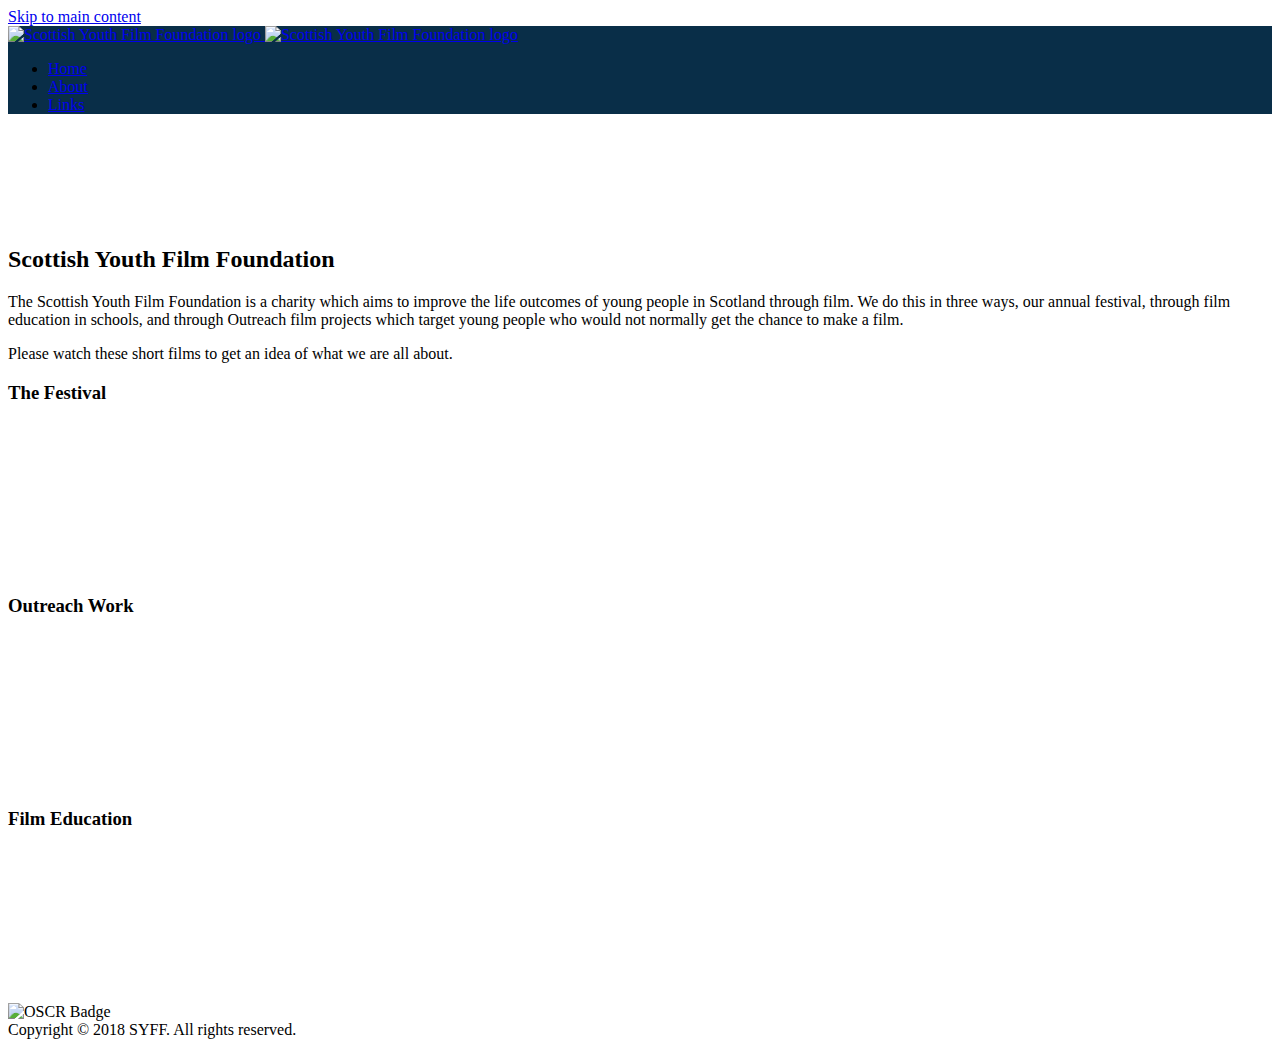
==== about/index.html @ f463d259 "Added about page" ====
<!DOCTYPE html>
<html lang="en-GB">

<head>
  <meta charset="UTF-8" />
  <meta name="viewport" content="width=device-width, initial-scale=1" />
  <meta name="description"
    content="The Scottish Youth Film Foundation is a celebration of the creativity of young people resident in or native to Scotland. Each year, we run a ﬁlm festival with awards presented to the best animation, live action and documentary ﬁlms made in Scotland." />
  <title>About | Scottish Youth Film Foundation</title>
  <meta property="og:type" content="article" />
  <meta name="og:site_name" content="Scottish Youth Film Foundation" />
  <meta property="og:title" content="About | Scottish Youth Film Foundation" />
  <meta property="og:description"
    content="The Scottish Youth Film Foundation is a celebration of the creativity of young people resident in or native to Scotland. Each year, we run a ﬁlm festival with awards presented to the best animation, live action and documentary ﬁlms made in Scotland." />
  <meta property="og:image" content="http://syff.scot/assets/sharing.jpg" />
  <meta property="og:url" content="http://syff.scot/index.htm" />
  <meta name="twitter:title" content="About | Scottish Youth Film Foundation" />
  <meta name="twitter:description"
    content="The Scottish Youth Film Foundation is a celebration of the creativity of young people resident in or native to Scotland. Each year, we run a ﬁlm festival with awards presented to the best animation, live action and documentary ﬁlms made in Scotland." />
  <meta name="twitter:image" content="http://syff.scot/assets/sharing.jpg" />
  <meta name="twitter:card" content="summary_large_image" />
  <link rel="icon" type="image/png" href="../assets/favicon-32x32.png" />
  <link rel="stylesheet" href="../assets/styles.css" />
  <style>
    .nav {
      background: rgba(9, 46, 72, 1);
    }

    .main {
      padding-top: 6rem;
    }
  </style>
  <script src="../assets/app.js" defer></script>
  <noscript>
    <style>
      .waiter {
        opacity: 0;
      }
    </style>
  </noscript>
</head>

<body id="top">
  <a class="skip" href="#main">Skip to main content</a>
  <nav class="nav" id="nav">
    <a href="../">
      <img class="elastic desktop" src="../assets/syff-logo.svg" alt="Scottish Youth Film Foundation logo" width="2490"
        height="1048" />
      <img class="elastic mobile" src="../assets/favicon-32x32.png" alt="Scottish Youth Film Foundation logo" width="32"
        height="32" />
    </a>
    <ul>
      <li><a class="nav-link" href="../">Home</a></li>
      <li><a class="nav-link" href="../about">About</a></li>
      <li><a class="nav-link" href="../links">Links</a></li>
    </ul>
  </nav>
  <main id="main" class="main">
    <section class="section intro">
      <div class="content">
        <h2>Scottish Youth Film Foundation</h2>
        <p class="intro-lede">
          The Scottish Youth Film Foundation is a charity which aims to improve the life outcomes of young people in
          Scotland through film. We do this in three ways, our annual festival, through film education in schools, and
          through Outreach film projects which target young people who would not normally get the chance to make a
          film.
        </p>
        <p>
          Please watch these short films to get an idea of what we are all about.
        </p>
      </div>
      <div class="videos">
        <div class="video-frame">
          <h3 class="video-title">The Festival</h3>
          <div class="embed-container">
            <iframe src="https://player.vimeo.com/video/508036809" frameborder="0" webkitAllowFullScreen
              mozallowfullscreen allowfullscreen></iframe>
          </div>
        </div>
        <div class="video-frame">
          <h3 class="video-title">Outreach Work</h3>
          <div class="embed-container">
            <iframe src="https://player.vimeo.com/video/508044958" frameborder="0" webkitAllowFullScreen
              mozallowfullscreen allowfullscreen></iframe>
          </div>
        </div>
        <div class="video-frame">
          <h3 class="video-title">Film Education</h3>
          <div class="embed-container">
            <iframe src="https://player.vimeo.com/video/508041111" frameborder="0" webkitAllowFullScreen
              mozallowfullscreen allowfullscreen></iframe>
          </div>
        </div>
      </div>
    </section>
  </main>
  <footer class="footer">
    <img class="elastic" src="../assets/oscr.jpg" alt="OSCR Badge" width="140" height="140">
    <br>
    <div class="footer-content">
      <div>Copyright © <span id="copyright">2018</span> SYFF. All rights reserved.</div>
      <div><a class="arrow" href="#top"></a></div>
    </div>
  </footer>
  <div class="waiter">
    <div class="waiter-icon"></div>
  </div>
</body>

</html>
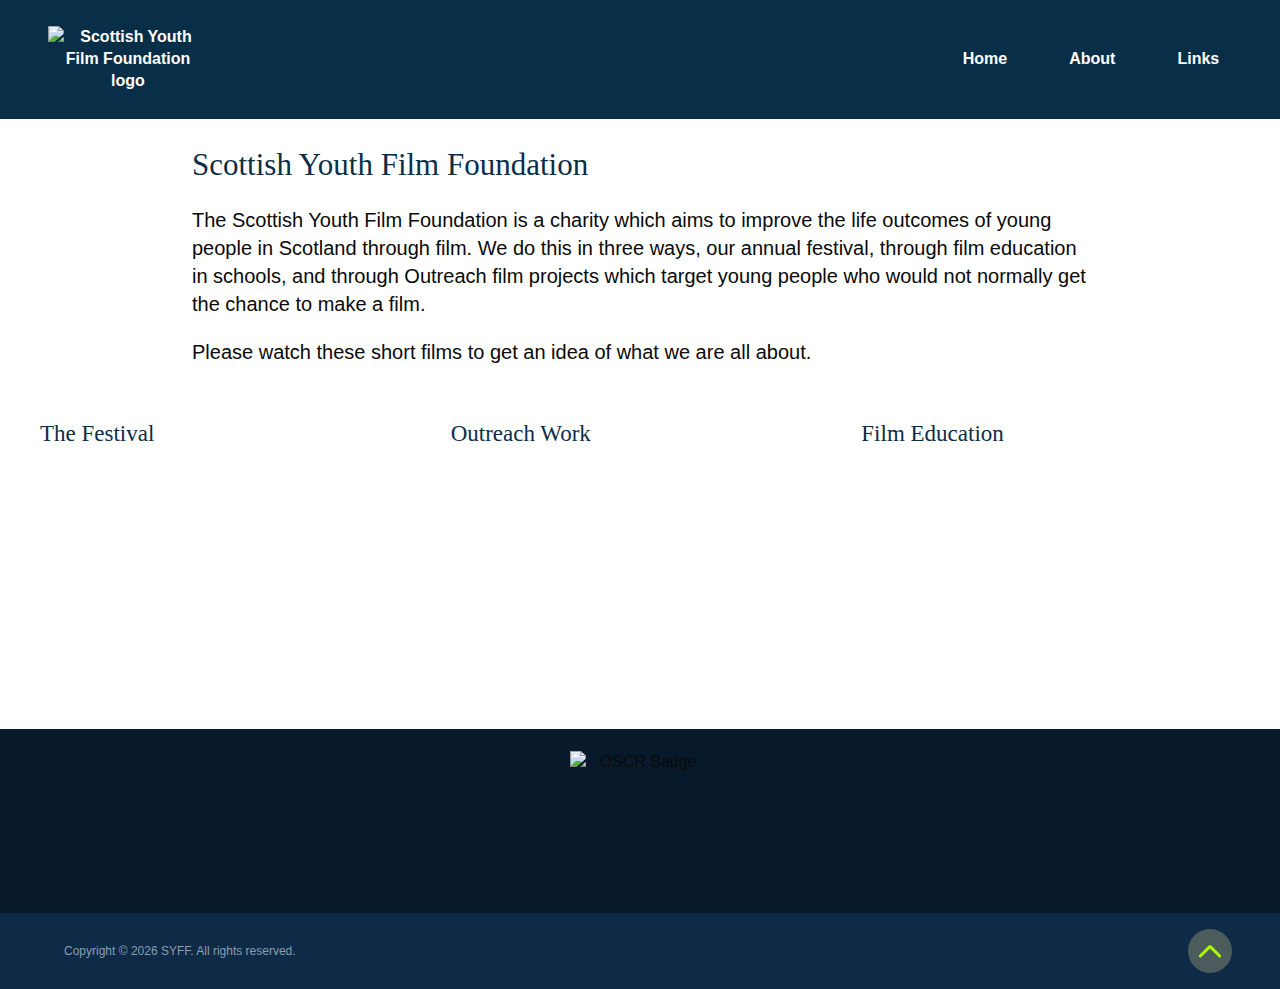
==== commit 25047ce7: "Added tidied up formatting and made links absolute" ====
--- a/about/index.html
+++ b/about/index.html
@@ -2,25 +2,25 @@
 <html lang="en-GB">
 
 <head>
-  <meta charset="UTF-8" />
-  <meta name="viewport" content="width=device-width, initial-scale=1" />
+  <meta charset="UTF-8">
+  <meta name="viewport" content="width=device-width, initial-scale=1">
   <meta name="description"
-    content="The Scottish Youth Film Foundation is a celebration of the creativity of young people resident in or native to Scotland. Each year, we run a ﬁlm festival with awards presented to the best animation, live action and documentary ﬁlms made in Scotland." />
+    content="The Scottish Youth Film Foundation is a celebration of the creativity of young people resident in or native to Scotland. Each year, we run a ﬁlm festival with awards presented to the best animation, live action and documentary ﬁlms made in Scotland.">
   <title>About | Scottish Youth Film Foundation</title>
-  <meta property="og:type" content="article" />
-  <meta name="og:site_name" content="Scottish Youth Film Foundation" />
-  <meta property="og:title" content="About | Scottish Youth Film Foundation" />
+  <meta property="og:type" content="article">
+  <meta name="og:site_name" content="Scottish Youth Film Foundation">
+  <meta property="og:title" content="About | Scottish Youth Film Foundation">
   <meta property="og:description"
-    content="The Scottish Youth Film Foundation is a celebration of the creativity of young people resident in or native to Scotland. Each year, we run a ﬁlm festival with awards presented to the best animation, live action and documentary ﬁlms made in Scotland." />
-  <meta property="og:image" content="http://syff.scot/assets/sharing.jpg" />
-  <meta property="og:url" content="http://syff.scot/index.htm" />
-  <meta name="twitter:title" content="About | Scottish Youth Film Foundation" />
+    content="The Scottish Youth Film Foundation is a celebration of the creativity of young people resident in or native to Scotland. Each year, we run a ﬁlm festival with awards presented to the best animation, live action and documentary ﬁlms made in Scotland.">
+  <meta property="og:image" content="http://syff.scot/assets/img/sharing.jpg">
+  <meta property="og:url" content="http://syff.scot/about/index.htm">
+  <meta name="twitter:title" content="About | Scottish Youth Film Foundation">
   <meta name="twitter:description"
-    content="The Scottish Youth Film Foundation is a celebration of the creativity of young people resident in or native to Scotland. Each year, we run a ﬁlm festival with awards presented to the best animation, live action and documentary ﬁlms made in Scotland." />
-  <meta name="twitter:image" content="http://syff.scot/assets/sharing.jpg" />
-  <meta name="twitter:card" content="summary_large_image" />
-  <link rel="icon" type="image/png" href="../assets/favicon-32x32.png" />
-  <link rel="stylesheet" href="../assets/styles.css" />
+    content="The Scottish Youth Film Foundation is a celebration of the creativity of young people resident in or native to Scotland. Each year, we run a ﬁlm festival with awards presented to the best animation, live action and documentary ﬁlms made in Scotland.">
+  <meta name="twitter:image" content="http://syff.scot/assets/img/sharing.jpg">
+  <meta name="twitter:card" content="summary_large_image">
+  <link rel="icon" type="image/png" href="/assets/img/favicon-32x32.png">
+  <link rel="stylesheet" href="/assets/css/styles.css">
   <style>
     .nav {
       background: rgba(9, 46, 72, 1);
@@ -30,7 +30,7 @@
       padding-top: 6rem;
     }
   </style>
-  <script src="../assets/app.js" defer></script>
+  <script src="/assets/js/app.js" defer></script>
   <noscript>
     <style>
       .waiter {
@@ -44,15 +44,15 @@
   <a class="skip" href="#main">Skip to main content</a>
   <nav class="nav" id="nav">
     <a href="../">
-      <img class="elastic desktop" src="../assets/syff-logo.svg" alt="Scottish Youth Film Foundation logo" width="2490"
-        height="1048" />
-      <img class="elastic mobile" src="../assets/favicon-32x32.png" alt="Scottish Youth Film Foundation logo" width="32"
-        height="32" />
+      <img class="elastic desktop" src="/assets/img/syff-logo.svg" alt="Scottish Youth Film Foundation logo"
+        width="2490" height="1048">
+      <img class="elastic mobile" src="/assets/img/favicon-32x32.png" alt="Scottish Youth Film Foundation logo"
+        width="32" height="32">
     </a>
     <ul>
-      <li><a class="nav-link" href="../">Home</a></li>
-      <li><a class="nav-link" href="../about">About</a></li>
-      <li><a class="nav-link" href="../links">Links</a></li>
+      <li><a class="nav-link" href="/">Home</a></li>
+      <li><a class="nav-link" href="/about">About</a></li>
+      <li><a class="nav-link" href="/links">Links</a></li>
     </ul>
   </nav>
   <main id="main" class="main">
@@ -95,7 +95,7 @@
     </section>
   </main>
   <footer class="footer">
-    <img class="elastic" src="../assets/oscr.jpg" alt="OSCR Badge" width="140" height="140">
+    <img class="elastic" src="/assets/img/oscr.jpg" alt="OSCR Badge" width="140" height="140">
     <br>
     <div class="footer-content">
       <div>Copyright © <span id="copyright">2018</span> SYFF. All rights reserved.</div>
--- a/assets/css/styles.css
+++ b/assets/css/styles.css
@@ -0,0 +1,511 @@
+/*
+* Prefixed by https://autoprefixer.github.io
+* PostCSS: v7.0.29,
+* Autoprefixer: v9.7.6
+* Browsers: last 2 version
+*/
+
+@font-face {
+  font-family: "Berthold";
+  src: url("/assets/fonts/BlockBerthold.woff2") format("woff2"), url("/assets/fonts/BlockBerthold.woff") format("woff");
+  font-weight: normal;
+  font-style: normal;
+}
+
+@-webkit-keyframes loaderAnimation {
+  0% {
+    -webkit-transform: rotate(0deg);
+    transform: rotate(0deg);
+  }
+
+  100% {
+    -webkit-transform: rotate(360deg);
+    transform: rotate(360deg);
+  }
+}
+
+@keyframes loaderAnimation {
+  0% {
+    -webkit-transform: rotate(0deg);
+    transform: rotate(0deg);
+  }
+
+  100% {
+    -webkit-transform: rotate(360deg);
+    transform: rotate(360deg);
+  }
+}
+
+@-webkit-keyframes gradientBackground {
+  0% {
+    background-position: left;
+  }
+
+  100% {
+    background-position: right;
+  }
+}
+
+@keyframes gradientBackground {
+  0% {
+    background-position: left;
+  }
+
+  100% {
+    background-position: right;
+  }
+}
+
+*,
+*::before,
+*::after {
+  -webkit-box-sizing: border-box;
+          box-sizing: border-box;
+}
+
+html {
+  -ms-text-size-adjust: 100%;
+  -webkit-text-size-adjust: 100%;
+}
+
+body {
+  margin: 0;
+  color: #0a0a0a;
+  font-family: Futura, Trebuchet MS, Arial, sans-serif;
+  line-height: 1.4;
+  font-size: 1rem;
+  font-weight: 400;
+}
+
+h1 {
+  font-family: Berthold;
+  margin: 1em 0;
+  font-weight: 400;
+  font-size: 3rem;
+  color: #0a2e48;
+}
+
+h2 {
+  font-family: Berthold;
+  margin: 1em 0 0;
+  font-weight: 400;
+  font-size: 31px;
+  color: #0a2e48;
+}
+
+h3 {
+  font-family: Berthold;
+  margin: 1em 0;
+  font-weight: 400;
+  font-size: 23px;
+  color: #0a2e48;
+}
+
+p {
+  margin: 1em 0;
+}
+
+a {
+  -webkit-transition: opacity 0.3s;
+  transition: opacity 0.3s;
+  opacity: 1;
+  color: #99cc33;
+}
+
+a:hover,
+a:focus {
+  opacity: 0.74;
+  text-decoration: none;
+  color: #99cc33;
+}
+
+.skip {
+  position: absolute !important;
+  clip: rect(1px, 1px, 1px, 1px);
+}
+
+.header {
+  background: url(/assets/img/kids.jpg) no-repeat center center;
+  background-size: cover;
+  color: #fff;
+  padding: 20rem 2rem;
+}
+
+.header-title {
+  margin: 0;
+  text-align: center;
+}
+
+.header-block {
+  background: rgba(9, 46, 72, 0.8);
+  padding: 1rem 2rem;
+  font-size: 3rem;
+  color: #fff;
+}
+
+.section {
+  margin: 0 auto;
+  padding: 1rem 2rem;
+}
+
+.content {
+  max-width: 60rem;
+  margin: 0 auto;
+  font-size: 20px;
+  position: relative;
+}
+
+.covid {
+  background: #8a2be2;
+  background-image: -webkit-gradient(linear, right top, left bottom, from(#051937), color-stop(#582d61), color-stop(#b03b67), color-stop(#ee674b), to(#fcb117));
+  background-image: linear-gradient(to left bottom, #051937, #582d61, #b03b67, #ee674b, #fcb117);
+  background-size: 400%;
+  -webkit-animation: gradientBackground 3s infinite alternate;
+          animation: gradientBackground 3s infinite alternate;
+  color: #fff;
+  -webkit-box-shadow: 0px 0px 10px 0px rgba(0, 0, 0, 0.5);
+  box-shadow: 0px 0px 10px 0px rgba(0, 0, 0, 0.5);
+  margin: 1rem 0 0;
+  padding: 2rem 0 2.5rem;
+}
+
+.covid-title {
+  color: #fff;
+}
+
+.covid-overlay {
+  background: url(covid.jpg) no-repeat;
+  background-position: 0 25px;
+  width: 839px;
+  height: 368px;
+  position: absolute;
+  right: -90px;
+  bottom: -48px;
+  mix-blend-mode: lighten;
+}
+
+.announce {
+  background: #8926e1;
+  color: #fff;
+  padding: 0 2rem 1.5rem;
+  overflow: auto;
+}
+
+.announce h2 {
+  color: #a0e020;
+}
+
+.embed-container {
+  position: relative;
+  padding-bottom: 56.25%;
+  height: 0;
+  overflow: hidden;
+  max-width: 100%;
+}
+
+.embed-container iframe {
+  position: absolute;
+  top: 0;
+  left: 0;
+  width: 100%;
+  height: 100%;
+}
+
+.videos {
+  grid-gap: 1rem;
+  grid-template-columns: repeat(auto-fill, minmax(150px, 1fr));
+  -ms-grid-columns: 1fr 1rem 1fr 1rem 1fr;
+  grid-template-columns: 1fr 1fr 1fr;
+  max-width: 84rem;
+  margin: 0 auto 2rem;
+}
+
+.video-title {
+  margin: 2rem 0 0.5rem 0.5rem;
+}
+
+.elastic {
+  display: block;
+  max-width: 100%;
+  height: auto;
+  margin: 0 auto;
+}
+
+.nav {
+  text-align: center;
+  display: -webkit-box;
+  display: -ms-flexbox;
+  display: flex;
+  -webkit-box-align: center;
+      -ms-flex-align: center;
+          align-items: center;
+  -webkit-box-pack: justify;
+      -ms-flex-pack: justify;
+          justify-content: space-between;
+  padding: 1rem 2rem;
+  position: fixed;
+  top: 0;
+  left: 0;
+  right: 0;
+  background: rgba(9, 46, 72, 0);
+  -webkit-transition: padding 0.3s, background 0.3s;
+  transition: padding 0.3s, background 0.3s;
+  z-index: 10;
+}
+
+.nav.scrolled {
+  background: rgba(9, 18, 35, 0.96);
+  padding: 0 2rem;
+}
+
+.nav img {
+  max-width: 10rem;
+}
+
+.nav ul {
+  list-style: none;
+  margin: 0;
+  padding: 0;
+}
+
+.nav li {
+  display: inline-block;
+  margin: 0;
+}
+
+.nav a {
+  color: #fff;
+  text-decoration: none;
+  font-weight: bold;
+  padding: 0.6rem 1rem;
+}
+
+.arrow {
+  position: relative;
+  -webkit-transition: background 0.25s ease-in-out, opacity 0.25s ease-in-out, bottom 0.25s;
+  transition: background 0.25s ease-in-out, opacity 0.25s ease-in-out, bottom 0.25s;
+  width: 44px;
+  height: 44px;
+  margin: 0;
+  padding: 0;
+  border: none;
+  border-radius: 50%;
+  background: #4c5b5c;
+  display: block;
+}
+
+.arrow:after,
+.arrow:before {
+  position: absolute;
+  top: 50%;
+  -webkit-transition: background 0.25s ease-in-out;
+  transition: background 0.25s ease-in-out;
+  width: 16px;
+  height: 3px;
+  border-radius: 3px;
+  background: #a9fd00;
+  content: "";
+}
+
+.arrow:before {
+  -webkit-transform: rotate(-45deg) translateY(-50%);
+  transform: rotate(-45deg) translateY(-50%);
+  left: 10px;
+}
+
+.arrow:after {
+  -webkit-transform: rotate(45deg) translateY(-50%);
+  transform: rotate(45deg) translateY(-50%);
+  right: 10px;
+}
+
+.arrow:hover:after,
+.arrow:hover:before {
+  background: #fff;
+}
+
+.footer {
+  background: #08192b;
+  padding: 1.4rem 0 0;
+  text-align: center;
+}
+
+.footer-attrib {
+  color: #fff;
+  text-align: right;
+  margin: 0rem 3rem 1rem 4rem;
+  padding: 1rem 0 0 0;
+  text-align: center;
+}
+
+.footer-content {
+  background: #0f2a47;
+  color: #869fb2;
+  font-size: 12px;
+  padding: 1rem 3rem 1rem 4rem;
+  display: -webkit-box;
+  display: -ms-flexbox;
+  display: flex;
+  -webkit-box-align: center;
+      -ms-flex-align: center;
+          align-items: center;
+  -webkit-box-pack: justify;
+      -ms-flex-pack: justify;
+          justify-content: space-between;
+}
+
+.waiter {
+  position: fixed;
+  top: 0;
+  left: 0;
+  display: block;
+  width: 100%;
+  height: 100%;
+  background: #fff;
+  z-index: 99999;
+  display: -webkit-box;
+  display: -ms-flexbox;
+  display: flex;
+  -webkit-box-pack: center;
+      -ms-flex-pack: center;
+          justify-content: center;
+  -webkit-box-align: center;
+      -ms-flex-align: center;
+          align-items: center;
+  visibility: visible;
+  opacity: 1;
+  -webkit-transition: visibility 0s 0.6s, opacity 0.6s;
+  -webkit-transition: visibility 0s 0.6s, opacity 0.6s linear;
+  transition: visibility 0s 0.6s, opacity 0.6s linear;
+}
+
+.ready .waiter {
+  opacity: 0;
+  visibility: hidden;
+}
+
+.waiter-icon {
+  width: 3rem;
+  height: 3rem;
+  border: 1px solid rgba(0, 0, 0, 0.2);
+  border-top-color: #333;
+  border-radius: 50%;
+  -webkit-animation: loaderAnimation 0.8s linear infinite;
+  animation: loaderAnimation 0.8s linear infinite;
+}
+
+.social-link {
+  text-decoration: none;
+}
+
+.mobile {
+  display: block;
+}
+
+.desktop {
+  display: none;
+}
+
+@media screen and (min-width: 600px) {
+  :root {
+    --base-font-size: 0.9rem;
+  }
+  .mobile {
+    display: none;
+  }
+  .desktop {
+    display: block;
+  }
+  .nav li {
+    margin: 0 0.8rem;
+  }
+  .content {
+    padding: 0 2rem;
+  }
+}
+
+@media screen and (min-width: 900px) {
+  :root {
+    --base-font-size: 1rem;
+  }
+  .videos {
+    display: -ms-grid;
+    display: grid;
+  }
+}
+
+@media screen and (min-width: 1200px) {
+  :root {
+    --base-font-size: 1.1rem;
+  }
+}
+
+@media screen and (min-width: 1800px) {
+  :root {
+    --base-font-size: 1.2rem;
+  }
+}
+
+a.btn {
+  background: #f1c40f;
+  padding: 1rem 2rem;
+  border-radius: 3px;
+  cursor: pointer;
+  text-align: center;
+  color: #080e1c;
+  -webkit-user-select: none;
+     -moz-user-select: none;
+      -ms-user-select: none;
+          user-select: none;
+  text-decoration: none;
+  display: inline-block;
+  margin: 1rem 0 0;
+  border-bottom: 2px solid #d0ac1e;
+  font-weight: bold;
+}
+
+.patron {
+  display: -webkit-box;
+  display: -ms-flexbox;
+  display: flex;
+  -webkit-box-align: start;
+      -ms-flex-align: start;
+          align-items: flex-start;
+  max-width: 84rem;
+  margin: 0 auto;
+  -webkit-box-orient: vertical;
+  -webkit-box-direction: normal;
+      -ms-flex-direction: column;
+          flex-direction: column;
+}
+
+.patron-reverse {
+  -webkit-box-orient: vertical;
+  -webkit-box-direction: reverse;
+      -ms-flex-direction: column-reverse;
+          flex-direction: column-reverse;
+}
+
+.patron > div {
+  -webkit-box-flex: 1;
+      -ms-flex: 1;
+          flex: 1;
+  padding: 2rem;
+}
+
+.patron-text h2 {
+  margin-top:0;
+}
+
+.patron-pic {
+  margin: 0 auto;
+}
+
+@media screen and (min-width: 900px) {
+  .patron {
+    -webkit-box-orient: horizontal;
+    -webkit-box-direction: normal;
+        -ms-flex-direction: row;
+            flex-direction: row;
+  }
+}